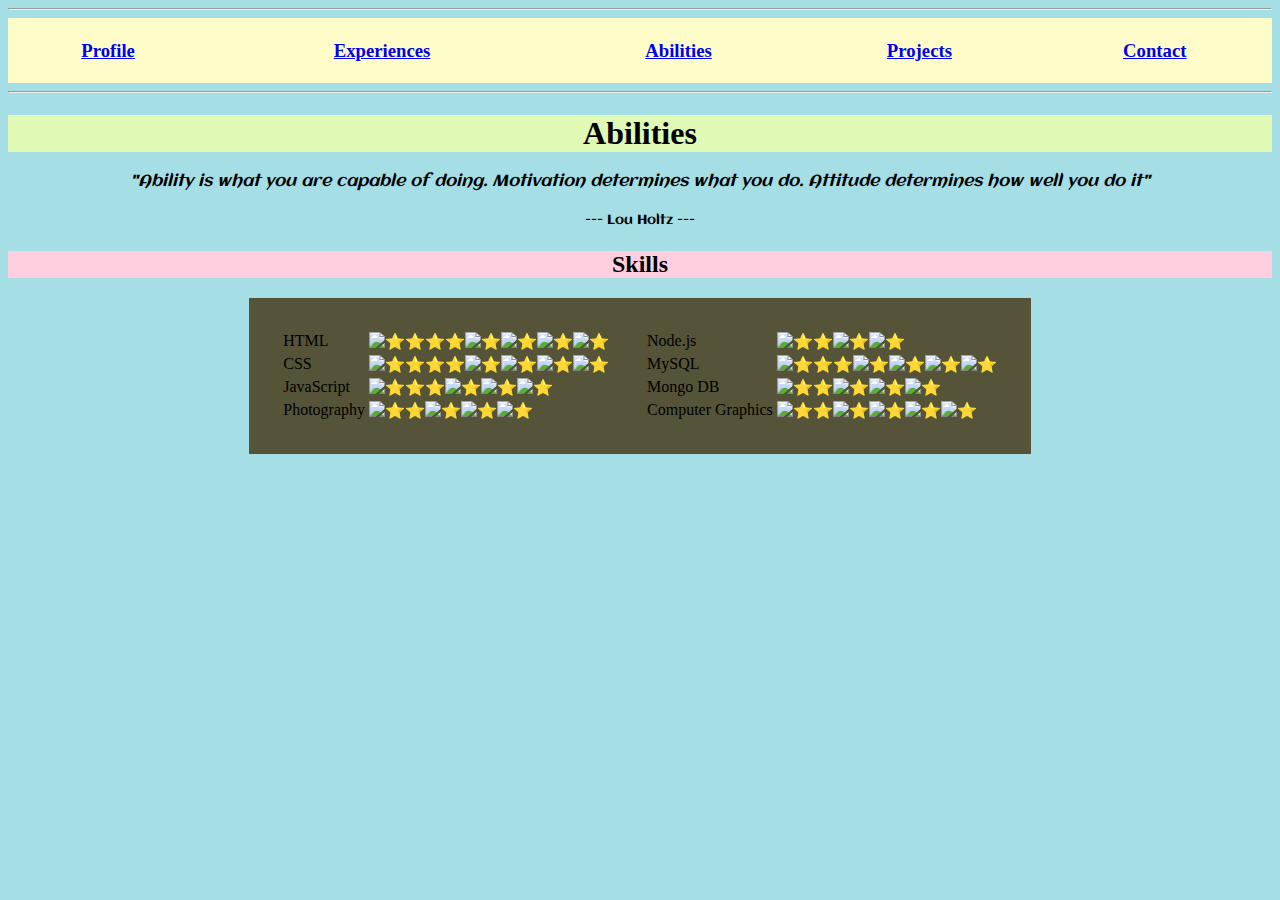
==== abilities.html @ bbc3aae5 "Add files via upload" ====
<!DOCTYPE html>
<html>
<head>
    <meta charset="UTF-8">
    <title>Napat's Abilities</title>
    <!-- Reference: Google Font -->
    <link href='https://fonts.googleapis.com/css?family=Aclonica'rel='stylesheet'> 
 
    <!--External CSS => 3rd Priority-->
    <link rel="stylesheet" href="css/abilities.css">
 
    <!--Add Favicon Icon => https://www.favicon.cc/-->
    <link rel="icon" href="favicon.ico">    
</head>
 
<body>
    <!-- Menu -->
    <hr>
    <table class="table-menu">
        <tr>
            <td>
                <h3><a href="index.html">Profile</a></h3>
            </td>
            <td>
                <h3><a href="experiences.html">Experiences</a></h3>
            </td>
            <td>
                <h3><a href="abilities.html">Abilities</a></h3>
            </td>
            <td>
                <h3><a href="projects.html">Projects</a></h3>
            </td>
            <td>
                <h3><a href="contact.html">Contact</a></h3>
            </td>
        </tr>
    </table> 
    <hr> 
    <h1>Abilities</h1> 
    <h4><i>
        "Ability is what you are capable of doing. Motivation determines what you do. 
        Attitude determines how well you do it"</i></h4>
    <h5>
            --- Lou Holtz ---</h5>
    <h2>Skills</h2> 
    <table class=table-skills cellspacing="30">
        <tr>
            <td>
                <table>
                    <tr>
                        <td>HTML</td>
                        <!--Emoji Windows: WIN+. or WIN+; | MAC: ^+Command+space-->
                        <td><img draggable="false" role="img" class="emoji" alt="⭐⭐⭐⭐" src="https://s.w.org/images/core/emoji/13.1.0/svg/2b50.svg"><img draggable="false" role="img" class="emoji" alt="⭐" src="https://s.w.org/images/core/emoji/13.1.0/svg/2b50.svg"><img draggable="false" role="img" class="emoji" alt="⭐" src="https://s.w.org/images/core/emoji/13.1.0/svg/2b50.svg"><img draggable="false" role="img" class="emoji" alt="⭐" src="https://s.w.org/images/core/emoji/13.1.0/svg/2b50.svg"><img draggable="false" role="img" class="emoji" alt="⭐" src="https://s.w.org/images/core/emoji/13.1.0/svg/2b50.svg"></td>
                    </tr>
                    <tr>
                        <td>CSS</td>
                        <td><img draggable="false" role="img" class="emoji" alt="⭐⭐⭐⭐" src="https://s.w.org/images/core/emoji/13.1.0/svg/2b50.svg"><img draggable="false" role="img" class="emoji" alt="⭐" src="https://s.w.org/images/core/emoji/13.1.0/svg/2b50.svg"><img draggable="false" role="img" class="emoji" alt="⭐" src="https://s.w.org/images/core/emoji/13.1.0/svg/2b50.svg"><img draggable="false" role="img" class="emoji" alt="⭐" src="https://s.w.org/images/core/emoji/13.1.0/svg/2b50.svg"><img draggable="false" role="img" class="emoji" alt="⭐" src="https://s.w.org/images/core/emoji/13.1.0/svg/2b50.svg"></td>
                    </tr>
                    <tr>
                        <td>JavaScript</td>
                        <td><img draggable="false" role="img" class="emoji" alt="⭐⭐⭐" src="https://s.w.org/images/core/emoji/13.1.0/svg/2b50.svg"><img draggable="false" role="img" class="emoji" alt="⭐" src="https://s.w.org/images/core/emoji/13.1.0/svg/2b50.svg"><img draggable="false" role="img" class="emoji" alt="⭐" src="https://s.w.org/images/core/emoji/13.1.0/svg/2b50.svg"><img draggable="false" role="img" class="emoji" alt="⭐" src="https://s.w.org/images/core/emoji/13.1.0/svg/2b50.svg"></td>
                    </tr>      
                    <tr>
                        <td>Photography</td>
                        <td><img draggable="false" role="img" class="emoji" alt="⭐⭐" src="https://s.w.org/images/core/emoji/13.1.0/svg/2b50.svg"><img draggable="false" role="img" class="emoji" alt="⭐" src="https://s.w.org/images/core/emoji/13.1.0/svg/2b50.svg"><img draggable="false" role="img" class="emoji" alt="⭐" src="https://s.w.org/images/core/emoji/13.1.0/svg/2b50.svg"><img draggable="false" role="img" class="emoji" alt="⭐" src="https://s.w.org/images/core/emoji/13.1.0/svg/2b50.svg"></td>
                    </tr>    
                </table>               
            </td>
            <td>
                <table>
                    <tr>
                        <td>Node.js</td>
                        <td><img draggable="false" role="img" class="emoji" alt="⭐⭐" src="https://s.w.org/images/core/emoji/13.1.0/svg/2b50.svg"><img draggable="false" role="img" class="emoji" alt="⭐" src="https://s.w.org/images/core/emoji/13.1.0/svg/2b50.svg"><img draggable="false" role="img" class="emoji" alt="⭐" src="https://s.w.org/images/core/emoji/13.1.0/svg/2b50.svg"></td>
                    </tr>
                    <tr>
                        <td>MySQL</td>
                        <td><img draggable="false" role="img" class="emoji" alt="⭐⭐⭐" src="https://s.w.org/images/core/emoji/13.1.0/svg/2b50.svg"><img draggable="false" role="img" class="emoji" alt="⭐" src="https://s.w.org/images/core/emoji/13.1.0/svg/2b50.svg"><img draggable="false" role="img" class="emoji" alt="⭐" src="https://s.w.org/images/core/emoji/13.1.0/svg/2b50.svg"><img draggable="false" role="img" class="emoji" alt="⭐" src="https://s.w.org/images/core/emoji/13.1.0/svg/2b50.svg"><img draggable="false" role="img" class="emoji" alt="⭐" src="https://s.w.org/images/core/emoji/13.1.0/svg/2b50.svg"></td>
                    </tr>
                    <tr>
                        <td>Mongo DB</td>
                        <td><img draggable="false" role="img" class="emoji" alt="⭐⭐" src="https://s.w.org/images/core/emoji/13.1.0/svg/2b50.svg"><img draggable="false" role="img" class="emoji" alt="⭐" src="https://s.w.org/images/core/emoji/13.1.0/svg/2b50.svg"><img draggable="false" role="img" class="emoji" alt="⭐" src="https://s.w.org/images/core/emoji/13.1.0/svg/2b50.svg"><img draggable="false" role="img" class="emoji" alt="⭐" src="https://s.w.org/images/core/emoji/13.1.0/svg/2b50.svg"></td>
                    </tr>      
                    <tr>
                        <td>Computer Graphics</td>
                        <td><img draggable="false" role="img" class="emoji" alt="⭐⭐" src="https://s.w.org/images/core/emoji/13.1.0/svg/2b50.svg"><img draggable="false" role="img" class="emoji" alt="⭐" src="https://s.w.org/images/core/emoji/13.1.0/svg/2b50.svg"><img draggable="false" role="img" class="emoji" alt="⭐" src="https://s.w.org/images/core/emoji/13.1.0/svg/2b50.svg"><img draggable="false" role="img" class="emoji" alt="⭐" src="https://s.w.org/images/core/emoji/13.1.0/svg/2b50.svg"><img draggable="false" role="img" class="emoji" alt="⭐" src="https://s.w.org/images/core/emoji/13.1.0/svg/2b50.svg"></td>
                    </tr>    
                </table>   
            </td>
        </tr>
    </table>
</body>
</html>
---- css/abilities.css ----
/* CSS files --> abilities.html */
body{
    background-color: #A5DEE5;
}
.table-menu{
    width:100%; 
    text-align: center;
    background-color: #FEFDCA;
} 
h1{
    text-align: center; 
    font-family: cursive;
    background-color: #E0F9B5;
} 
h4{
    text-align: center; 
    font-family: Aclonica; 
    font-weight: normal;
}
h5{ 
    text-align: center; 
    font-family: Aclonica; 
    font-weight: normal;
}
h2{ 
    text-align: center;
    background-color: #FFCFDF;
} 
.table-skills{
    margin-left: auto; 
    margin-right: auto; 
    background-color: #555438;
}
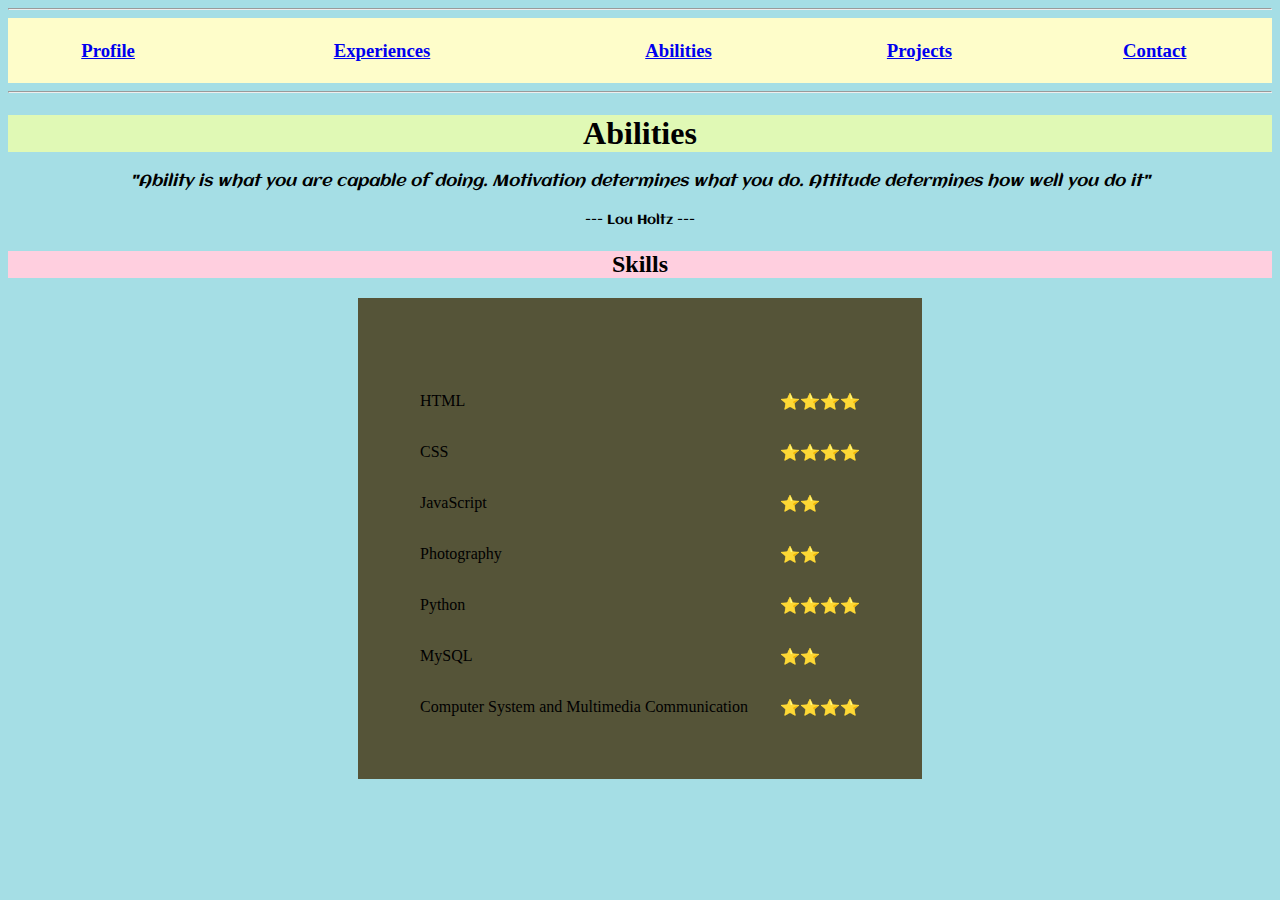
==== commit 04470112: "Add files via upload" ====
--- a/abilities.html
+++ b/abilities.html
@@ -46,45 +46,40 @@
     <table class=table-skills cellspacing="30">
         <tr>
             <td>
-                <table>
+         <table style="margin-left: auto; margin-right: auto" cellspacing="30"> 
+        <tr>
+            <td>
                     <tr>
                         <td>HTML</td>
-                        <!--Emoji Windows: WIN+. or WIN+; | MAC: ^+Command+space-->
-                        <td><img draggable="false" role="img" class="emoji" alt="⭐⭐⭐⭐" src="https://s.w.org/images/core/emoji/13.1.0/svg/2b50.svg"><img draggable="false" role="img" class="emoji" alt="⭐" src="https://s.w.org/images/core/emoji/13.1.0/svg/2b50.svg"><img draggable="false" role="img" class="emoji" alt="⭐" src="https://s.w.org/images/core/emoji/13.1.0/svg/2b50.svg"><img draggable="false" role="img" class="emoji" alt="⭐" src="https://s.w.org/images/core/emoji/13.1.0/svg/2b50.svg"><img draggable="false" role="img" class="emoji" alt="⭐" src="https://s.w.org/images/core/emoji/13.1.0/svg/2b50.svg"></td>
+                        <td>⭐⭐⭐⭐</td>
                     </tr>
                     <tr>
                         <td>CSS</td>
-                        <td><img draggable="false" role="img" class="emoji" alt="⭐⭐⭐⭐" src="https://s.w.org/images/core/emoji/13.1.0/svg/2b50.svg"><img draggable="false" role="img" class="emoji" alt="⭐" src="https://s.w.org/images/core/emoji/13.1.0/svg/2b50.svg"><img draggable="false" role="img" class="emoji" alt="⭐" src="https://s.w.org/images/core/emoji/13.1.0/svg/2b50.svg"><img draggable="false" role="img" class="emoji" alt="⭐" src="https://s.w.org/images/core/emoji/13.1.0/svg/2b50.svg"><img draggable="false" role="img" class="emoji" alt="⭐" src="https://s.w.org/images/core/emoji/13.1.0/svg/2b50.svg"></td>
+                        <td>⭐⭐⭐⭐</td>
                     </tr>
                     <tr>
                         <td>JavaScript</td>
-                        <td><img draggable="false" role="img" class="emoji" alt="⭐⭐⭐" src="https://s.w.org/images/core/emoji/13.1.0/svg/2b50.svg"><img draggable="false" role="img" class="emoji" alt="⭐" src="https://s.w.org/images/core/emoji/13.1.0/svg/2b50.svg"><img draggable="false" role="img" class="emoji" alt="⭐" src="https://s.w.org/images/core/emoji/13.1.0/svg/2b50.svg"><img draggable="false" role="img" class="emoji" alt="⭐" src="https://s.w.org/images/core/emoji/13.1.0/svg/2b50.svg"></td>
+                        <td>⭐⭐</td>
                     </tr>      
                     <tr>
                         <td>Photography</td>
-                        <td><img draggable="false" role="img" class="emoji" alt="⭐⭐" src="https://s.w.org/images/core/emoji/13.1.0/svg/2b50.svg"><img draggable="false" role="img" class="emoji" alt="⭐" src="https://s.w.org/images/core/emoji/13.1.0/svg/2b50.svg"><img draggable="false" role="img" class="emoji" alt="⭐" src="https://s.w.org/images/core/emoji/13.1.0/svg/2b50.svg"><img draggable="false" role="img" class="emoji" alt="⭐" src="https://s.w.org/images/core/emoji/13.1.0/svg/2b50.svg"></td>
-                    </tr>    
-                </table>               
-            </td>
-            <td>
-                <table>
+                        <td>⭐⭐</td>
+                    </tr>                  
                     <tr>
-                        <td>Node.js</td>
-                        <td><img draggable="false" role="img" class="emoji" alt="⭐⭐" src="https://s.w.org/images/core/emoji/13.1.0/svg/2b50.svg"><img draggable="false" role="img" class="emoji" alt="⭐" src="https://s.w.org/images/core/emoji/13.1.0/svg/2b50.svg"><img draggable="false" role="img" class="emoji" alt="⭐" src="https://s.w.org/images/core/emoji/13.1.0/svg/2b50.svg"></td>
+                        <td>Python</td>
+                        <td>⭐⭐⭐⭐</td>
                     </tr>
                     <tr>
                         <td>MySQL</td>
-                        <td><img draggable="false" role="img" class="emoji" alt="⭐⭐⭐" src="https://s.w.org/images/core/emoji/13.1.0/svg/2b50.svg"><img draggable="false" role="img" class="emoji" alt="⭐" src="https://s.w.org/images/core/emoji/13.1.0/svg/2b50.svg"><img draggable="false" role="img" class="emoji" alt="⭐" src="https://s.w.org/images/core/emoji/13.1.0/svg/2b50.svg"><img draggable="false" role="img" class="emoji" alt="⭐" src="https://s.w.org/images/core/emoji/13.1.0/svg/2b50.svg"><img draggable="false" role="img" class="emoji" alt="⭐" src="https://s.w.org/images/core/emoji/13.1.0/svg/2b50.svg"></td>
+                        <td>⭐⭐</td>
                     </tr>
                     <tr>
-                        <td>Mongo DB</td>
-                        <td><img draggable="false" role="img" class="emoji" alt="⭐⭐" src="https://s.w.org/images/core/emoji/13.1.0/svg/2b50.svg"><img draggable="false" role="img" class="emoji" alt="⭐" src="https://s.w.org/images/core/emoji/13.1.0/svg/2b50.svg"><img draggable="false" role="img" class="emoji" alt="⭐" src="https://s.w.org/images/core/emoji/13.1.0/svg/2b50.svg"><img draggable="false" role="img" class="emoji" alt="⭐" src="https://s.w.org/images/core/emoji/13.1.0/svg/2b50.svg"></td>
-                    </tr>      
-                    <tr>
-                        <td>Computer Graphics</td>
-                        <td><img draggable="false" role="img" class="emoji" alt="⭐⭐" src="https://s.w.org/images/core/emoji/13.1.0/svg/2b50.svg"><img draggable="false" role="img" class="emoji" alt="⭐" src="https://s.w.org/images/core/emoji/13.1.0/svg/2b50.svg"><img draggable="false" role="img" class="emoji" alt="⭐" src="https://s.w.org/images/core/emoji/13.1.0/svg/2b50.svg"><img draggable="false" role="img" class="emoji" alt="⭐" src="https://s.w.org/images/core/emoji/13.1.0/svg/2b50.svg"><img draggable="false" role="img" class="emoji" alt="⭐" src="https://s.w.org/images/core/emoji/13.1.0/svg/2b50.svg"></td>
-                    </tr>    
-                </table>   
+                        <td>Computer System and Multimedia Communication</td>
+                        <td>⭐⭐⭐⭐</td>
+                    </tr>         
+            </td>
+        </tr>
+    </table>   
             </td>
         </tr>
     </table>
